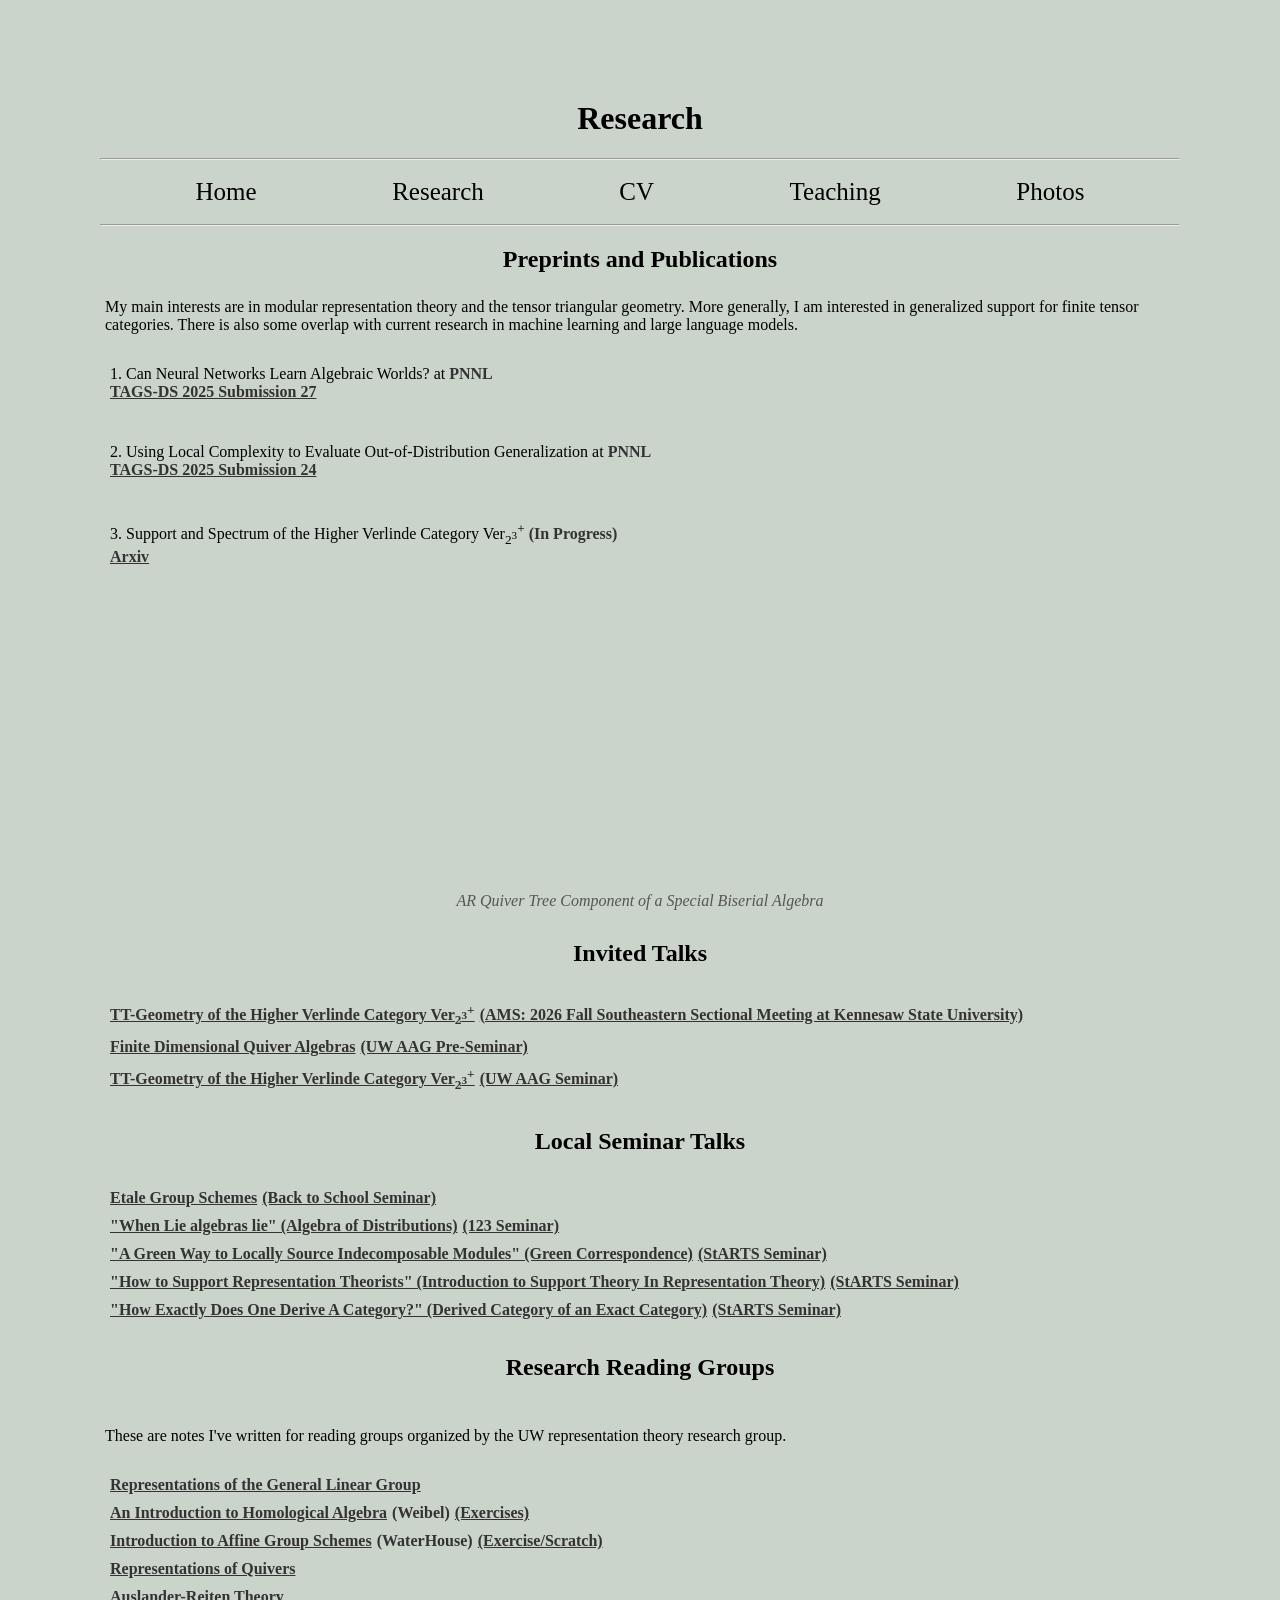
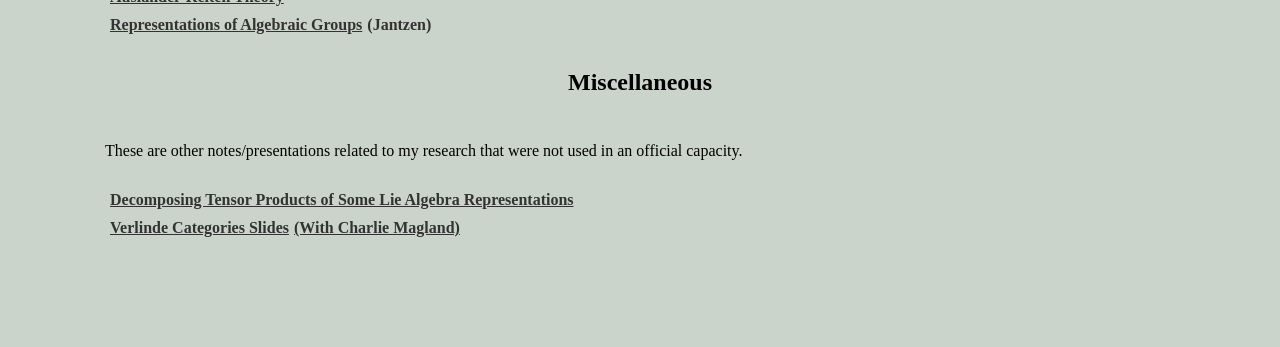
==== Research.html @ a93f71ac "Update Research.html" ====
<!DOCTYPE html>
<html lang="en">
<meta charset="UTF-8">
  
<head>
  <title>Andrew's Notes</title>
  <link rel="stylesheet" href="styles.css">
</head>
 

<body style="margin: 100px; background-color: #CBD4CB;">

  <h1 style="text-align: center;"> Research </h1>

  <hr />
  
<div class="nav">
    <a href="index.html" title="Home">Home</a>
    <a href="Research.html" title="Research">Research</a>
    <a href="CV_2024.pdf"> CV </a>
    <a href="Teaching/Teaching.html" title="Teaching">Teaching</a>
    <a href="Photos/Photos.html">Photos</a>
</div>
  <hr />

  <h2 style="text-align: center;"> Preprints and Publications </h2>
<div class="talk-titles">
  My main interests are in modular representation theory and the tensor triangular geometry. More generally, I am interested in generalized support for finite tensor categories.
  There is also some overlap with current research in machine learning and large language models.
  
  <div class="talk-titles">
    
    <p>
      1. Can Neural Networks Learn Algebraic Worlds? at <a href="https://www.pnnl.gov/pnnl-seattle"> PNNL </a> <br>
      
    <a href="https://openreview.net/forum?id=74Xpma3Lha"><u> TAGS-DS 2025 Submission 27 </u></a>
    </p>
    
    <p>
      2. Using Local Complexity to Evaluate Out-of-Distribution Generalization at <a href="https://www.pnnl.gov/pnnl-seattle"> PNNL </a> <br>

      <a href="https://openreview.net/forum?id=ykz6FVpWTy&referrer=%5Bthe%20profile%20of%20Henry%20Kvinge%5D(%2Fprofile%3Fid%3D~Henry_Kvinge1)"><u> TAGS-DS 2025 Submission 24 </u></a>
    </p>

    <p>
      3. Support and Spectrum of the Higher Verlinde Category Ver<sub>2<sup>3</sup></sub><sup>+</sup> <a href=""> (In Progress) </a> <br>

      <a href=""><u> Arxiv </u></a>
    </p>
  </div>
   <!-- <div style="display: flex; justify-content: center;">


      
    
   </div> -->

  <figure style="display: flex; flex-direction: column; align-items: center; margin: 0;">
  <iframe class="quiver-embed" src="https://q.uiver.app/#q=[base64]&embed" width="1100" height="285" style="border-radius: 8px; border: none;"></iframe>        
    
  <figcaption style="text-align: center; margin-top: 10px; font-style: italic; color: #555;">
    AR Quiver Tree Component of a Special Biserial Algebra
  </figcaption>
</figure>

  
  <h2 style="text-align: center;"> Invited Talks </h2>
<div class="talk-titles">
  
  <div class="talk-item">
    <a href=""><u> TT-Geometry of the Higher Verlinde Category Ver<sub>2<sup>3</sup></sub><sup>+</sup> </u></a>
    <a href="https://meetings.ams.org/math/fall2026se/meetingapp.cgi/Paper/63440"><u>(AMS: 2026 Fall Southeastern Sectional Meeting at Kennesaw State University)</u></a>
  </div>

  <div class="talk-item">
    <a href=""><u> Finite Dimensional Quiver Algebras </u></a>
    <a href=""><u>(UW AAG Pre-Seminar)</u></a>
  </div>
  
  <div class="talk-item">
    <a href=""><u> TT-Geometry of the Higher Verlinde Category Ver<sub>2<sup>3</sup></sub><sup>+</sup> </u></a>
    <a href=""><u>(UW AAG Seminar)</u></a>
  </div>

</div>

<h2 style="text-align: center;"> Local Seminar Talks </h2>
<div class="talk-titles">
  
  <div class="talk-item">
    <a href="Notes/etale_talk.pdf"><u> Etale Group Schemes </u></a>
    <a href="https://blu-bird.github.io/seminars/bts/"><u>(Back to School Seminar)</u></a>
  </div>

  <div class="talk-item">
    <a href=""><u> "When Lie algebras lie" (Algebra of Distributions) </u></a>
    <a href="https://sites.google.com/uw.edu/hning/1-2-3-seminar-2025"><u>(123 Seminar)</u></a>
  </div>

  <div class="talk-item">
    <a href="Notes/Green Correspondence.pdf"><u> "A Green Way to Locally Source Indecomposable Modules" (Green Correspondence) </u></a>
    <a href="https://sites.math.washington.edu/~justib8/StARTS/aut25.html#:~:text=Week%208%20(November,source%20indecomposable%20modules"><u>(StARTS Seminar)</u></a>
  </div>

  <div class="talk-item">
    <a href="Notes/Andrew_s_General_Exam_Presentation.pdf"><u> "How to Support Representation Theorists" (Introduction to Support Theory In Representation Theory) </u></a>
    <a href="https://sites.math.washington.edu/~justib8/StARTS/win26.html#:~:text=Week%205%20(February,Support%20Representation%20Theorists"><u>(StARTS Seminar)</u></a>
  </div>
  
  
  <div class="talk-item">
    <a href="Notes/Derived_Exact_Cat.pdf"><u> "How Exactly Does One Derive A Category?" (Derived Category of an Exact Category) </u></a>
    <a href="https://sites.math.washington.edu/~justib8/StARTS/spr26.html#:~:text=Week%205%20(April,Derive%20a%20Category%3F"><u>(StARTS Seminar)</u></a>
  </div>

</div>

    

  <h2 style="text-align: center;"> Research Reading Groups </h2>
  <p>These are notes I've written for reading groups organized by the UW representation theory research group.</p>
    <div class="talk-titles">
      <!--z<a href=""><u> Representations of the Symmetric Group </u></a> -->
      <a href="Notes/gln-reps.pdf"><u> Representations of the General Linear Group </u></a>
      <div class="talk-item">
        <a href="Notes/weibel-notes.pdf"><u> An Introduction to Homological Algebra </u></a>
        <a>(Weibel)</a>
        <a href="Notes/weibel-exercises.pdf"><u>(Exercises)</u></a>
      </div>
      <div class="talk-item">
        <a href="Notes/waterhouse_notes.pdf"><u> Introduction to Affine Group Schemes </u></a>
        <a>(WaterHouse)</a>
        <a href="Notes/water-exercises.pdf"><u>(Exercise/Scratch)</u></a>
      </div>
      <a href="Notes/quivers.pdf"><u> Representations of Quivers </u></a>
      <a href="Notes/ar-theory.pdf"><u> Auslander-Reiten Theory </u></a>
      <div class="talk-item">
        <a href="Notes/jantzen.pdf"><u> Representations of Algebraic Groups </u></a>
        <a>(Jantzen)</a>
      </div>
    </div>

  <h2 style="text-align: center;"> Miscellaneous </u></a></h2>
  <p>These are other notes/presentations related to my research that were not used in an official capacity.</p>
    <div class="talk-titles">
      <a href="Notes/tensor_decomp.pdf"><u> Decomposing Tensor Products of Some Lie Algebra Representations </u></a>
    <div class="talk-item">
      <a href="Notes/Verlinde_Categories_Notes.pdf"><u> Verlinde Categories Slides </u></a>
      <a href="https://charlie.magland.org/"><u>(With Charlie Magland)</u></a>
    </div>
    </div>
</div>

  </div>
</body>
</html>
---- styles.css ----
.photo-grid {
    display: grid;
    grid-template-columns: 1fr 1fr;
    gap: 30px;
}

.photo-item {
    text-align: center;
}

.photo-item img {
    width: 450px;
    max-width: 100%;
    height: auto;
}
/* Main collage container */
.collage {
    display: grid;

    /* Responsive columns */
    grid-template-columns: repeat(auto-fill, minmax(250px, 1fr));

    /* Base row height */
    grid-auto-rows: 180px;

    /* Space between images */
    gap: 10px;

    /* Space around page edges */
    padding: 10px;

    box-sizing: border-box;
}

/* Images */
.collage img {
    width: 100%;
    height: 100%;

    object-fit: cover;

    border-radius: 10px;

    display: block;
}

/* Different image shapes */
.wide {
    grid-column: span 2;
}

.tall {
    grid-row: span 2;
}

.big {
    grid-column: span 2;
    grid-row: span 2;
}

.imageflex {
  display: flex;
  align-items: flex-start;
  gap: 40px;
  max-width: 900px;
  margin: 10px auto;
}

.imgContainer{
    float:left;
}

.text-block {
  flex: 1;
}

.imageflex img {
  object-fit: cover;
}

.nav {
    display: flex;
    justify-content: space-evenly; /* Equal space around all items */
    align-items: center;
    color: var(--text-color);
    font-size: 25px;
    font-family: 'Manrope'
    font-style: normal;
    width: 100%;
    padding: 10px 0;
    text-align: center;
}

.nav a {
    text-decoration: none;
    color: inherit;
    display: flex;
    align-items: center;
    gap: 8px; /* space between img and text */
}

.nav a:not(:last-child) {
    border-right: 1px solid var(--text-color);
    padding-right: 20px;
    margin-right: 20px;
}





.talk-titles {
  display: flex;
  flex-direction: column;
  gap: 10px;
  padding: 5px 5px 5px 5px;/* Adds space between links */
  
}

/* background-color: #B0B5B0; */

.talk-titles a {
  text-decoration: none;
  color: #333;
  font-weight: bold;
 }

  /* */





.link-row {
  display: flex;
  justify-content: space-between;
  padding: 0px 50px 5px 50px;
}

/*   background-color: #f0f0f0; */

/* Make each section inside the row a column */
.link-row > div {
  display: flex;
  flex-direction: column;
  align-items: center;
}

/* Stack links vertically */
.link-column {
  display: flex;
  flex-direction: column;
  gap: 5px;
  padding: 0px 5px 15px 5px;/* Adds space between links */
}

.link-row a {
  text-decoration: none;
  color: #333;
  font-weight: bold;
}



.talk-item {
  display: flex;
  align-items: center;
  gap: 5px;
}

.link-row-header {
  display: flex;
  justify-content: space-between;
  padding: 5px 40px;
}

.link-row-header a {
  text-decoration: none;
  color: #333;
  font-weight: bold;
  font-size: 16px; /* <-- Add this line */
}
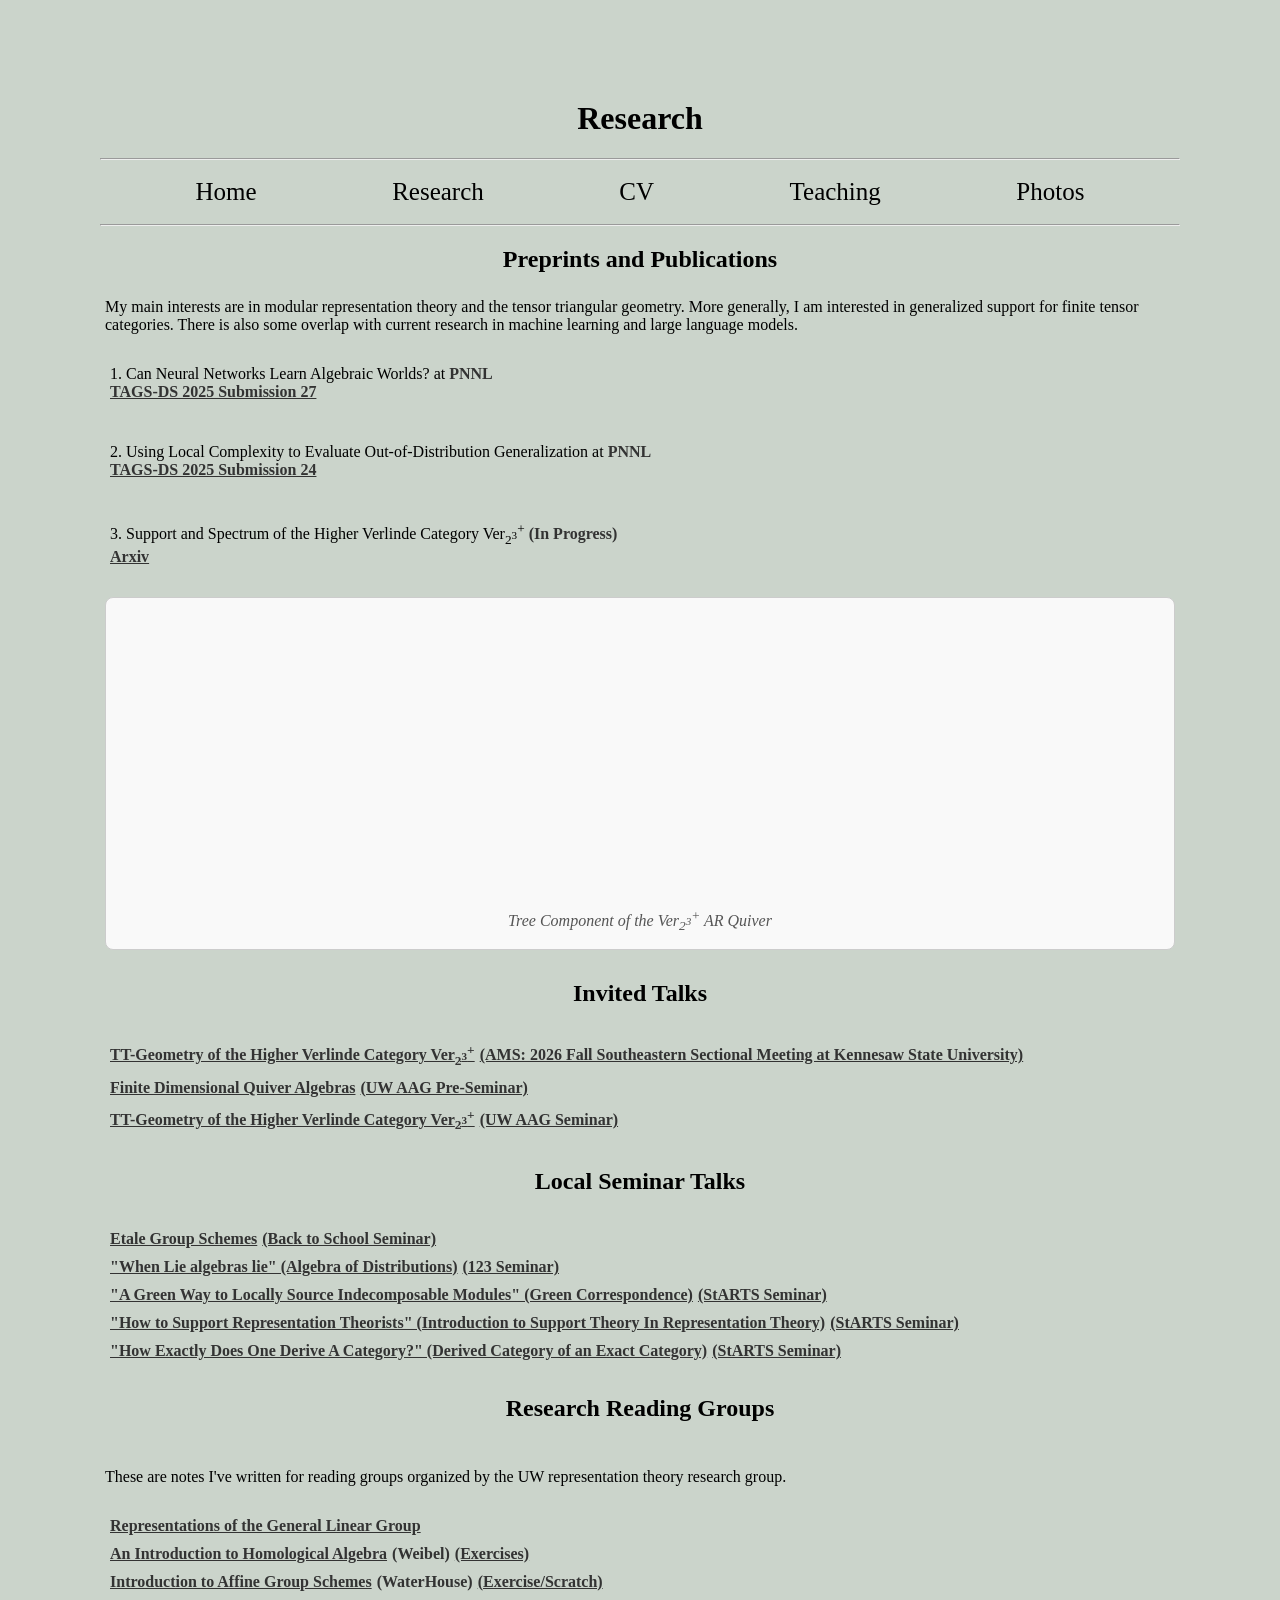
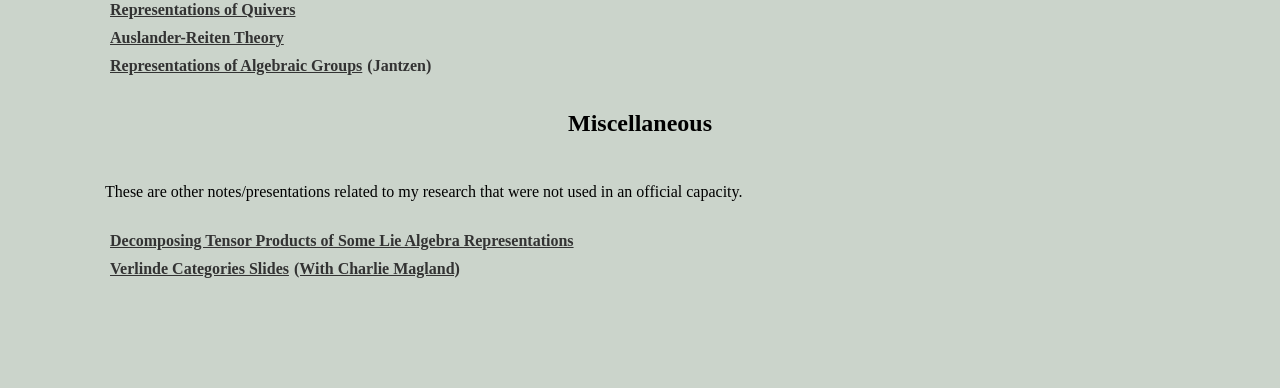
==== commit a0e2fc00: "Update Research.html" ====
--- a/Research.html
+++ b/Research.html
@@ -55,11 +55,11 @@
     
    </div> -->
 
-  <figure style="display: flex; flex-direction: column; align-items: center; margin: 0;">
+  <figure style="display: flex; flex-direction: column; align-items: center; margin: 0; padding: 15px; border: 1px solid #ccc; border-radius: 8px; background-color: #f9f9f9; max-width: fit-content;">
   <iframe class="quiver-embed" src="https://q.uiver.app/#q=[base64]&embed" width="1100" height="285" style="border-radius: 8px; border: none;"></iframe>        
     
   <figcaption style="text-align: center; margin-top: 10px; font-style: italic; color: #555;">
-    AR Quiver Tree Component of a Special Biserial Algebra
+    Tree Component of the Ver<sub>2<sup>3</sup></sub><sup>+</sup> AR Quiver
   </figcaption>
 </figure>
 
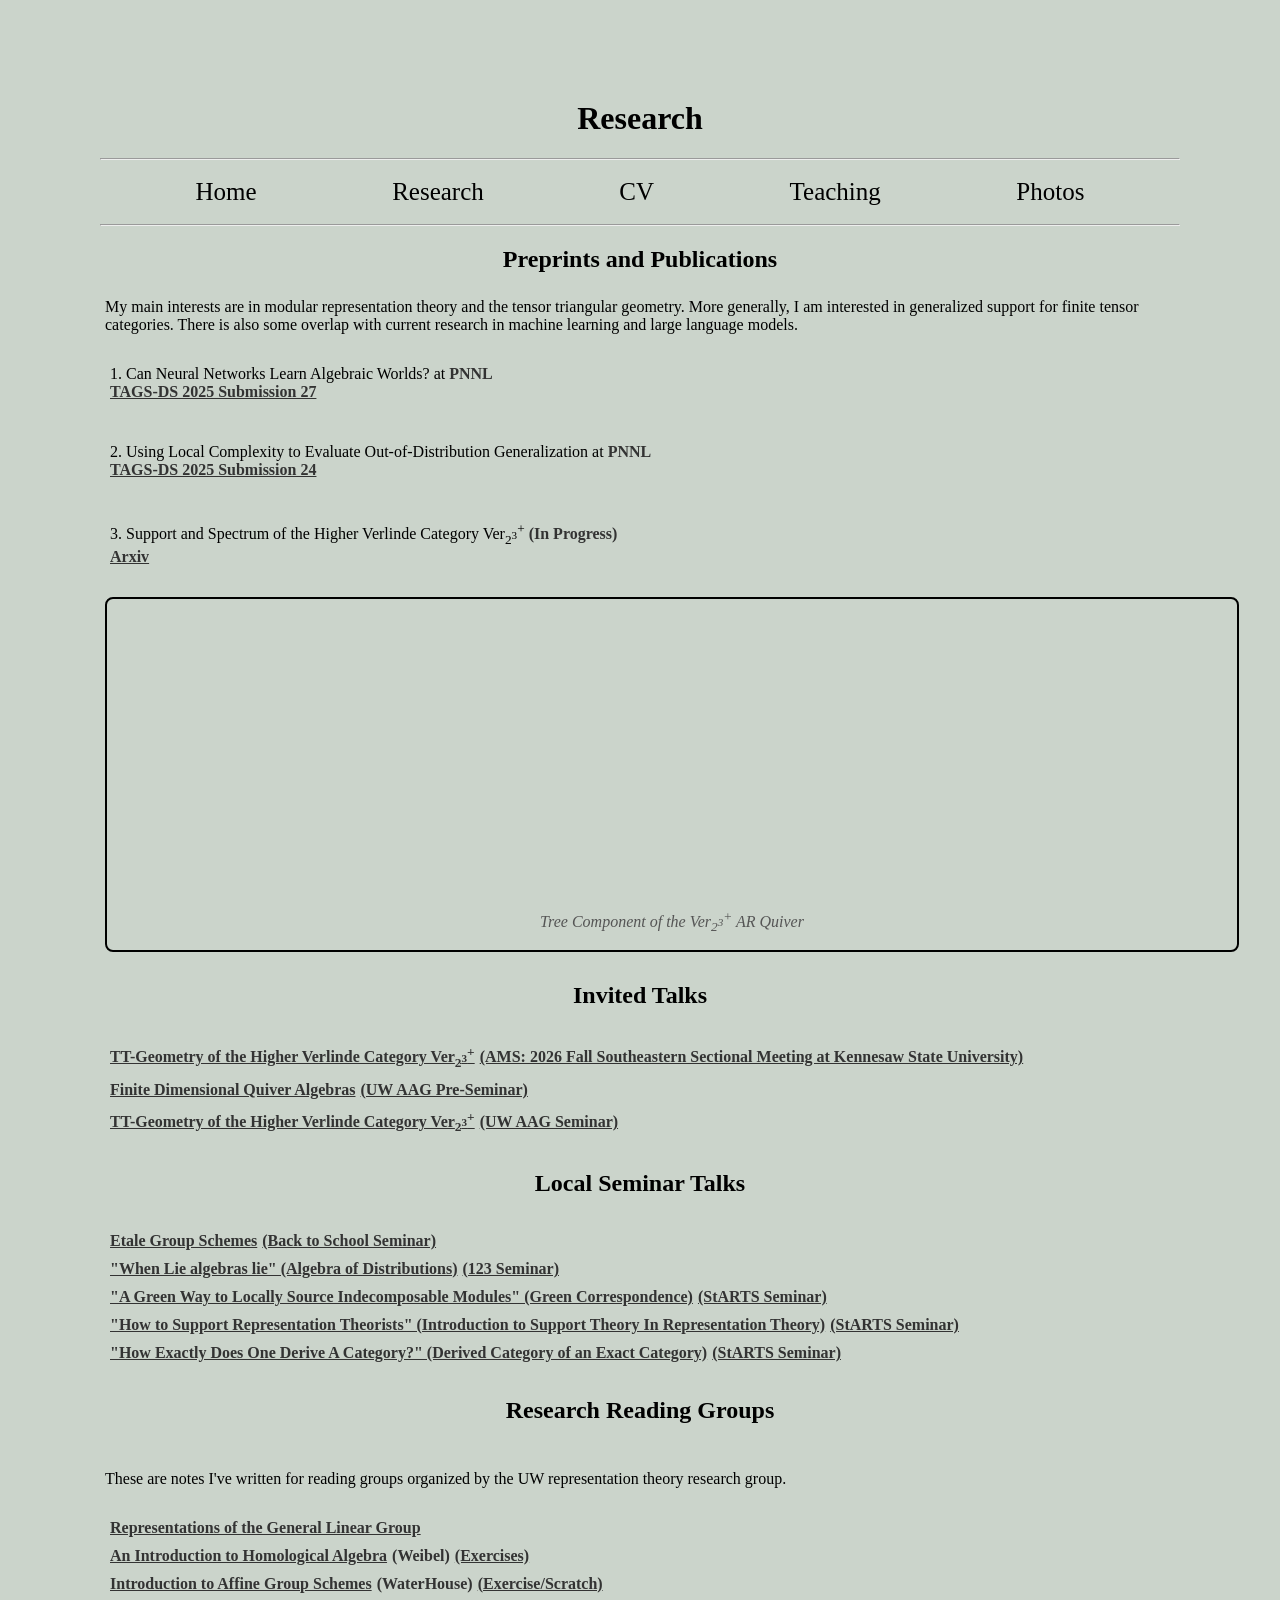
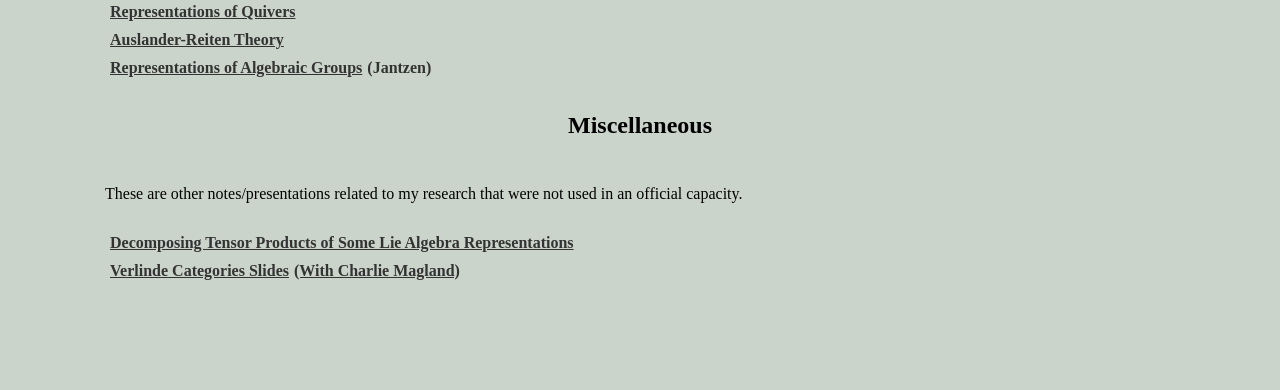
==== commit cd3e0e89: "Update Research.html" ====
--- a/Research.html
+++ b/Research.html
@@ -5,6 +5,47 @@
 <head>
   <title>Andrew's Notes</title>
   <link rel="stylesheet" href="styles.css">
+
+  <style>
+    :root {
+      --pair-gap: 30px;     /* space between the two side-by-side iframes */
+      --figure-gap: 60px;   /* space between the first figure and the pair figure */
+    }
+
+    figure.demo {
+      display: flex;
+      flex-direction: column;
+      align-items: center;
+      margin: 0 auto;
+      padding: 15px;
+      border: 2px solid #000000;
+      border-radius: 8px;
+      max-width: fit-content;
+    }
+
+    figure.demo + figure.demo {
+      margin-top: var(--figure-gap);
+    }
+
+    figure.demo iframe {
+      border: 1px solid #e4e4e4;
+      border-radius: 4px;
+    }
+
+    .iframe-row {
+      display: flex;
+      gap: var(--pair-gap);
+      justify-content: center;
+      flex-wrap: wrap;      /* stacks the two iframes on narrow screens */
+    }
+
+    figure.demo figcaption {
+      text-align: center;
+      margin-top: 10px;
+      font-style: italic;
+      color: #555;
+    }
+  </style>
 </head>
  
 
@@ -55,13 +96,13 @@
     
    </div> -->
 
-  <figure style="display: flex; flex-direction: column; align-items: center; margin: 0; padding: 15px; border: 1px solid #ccc; border-radius: 8px; background-color: #f9f9f9; max-width: fit-content;">
-  <iframe class="quiver-embed" src="https://q.uiver.app/#q=[base64]&embed" width="1100" height="285" style="border-radius: 8px; border: none;"></iframe>        
+
+  <figure class="demo">
+    <iframe class="quiver-embed" src="https://q.uiver.app/#q=[base64]&embed" width="1100" height="285" style="border-radius: 8px; border: none;"></iframe>        
     
-  <figcaption style="text-align: center; margin-top: 10px; font-style: italic; color: #555;">
-    Tree Component of the Ver<sub>2<sup>3</sup></sub><sup>+</sup> AR Quiver
-  </figcaption>
-</figure>
+    <figcaption>Tree Component of the Ver<sub>2<sup>3</sup></sub><sup>+</sup> AR Quiver</figcaption>
+  </figure>
+
 
   
   <h2 style="text-align: center;"> Invited Talks </h2>
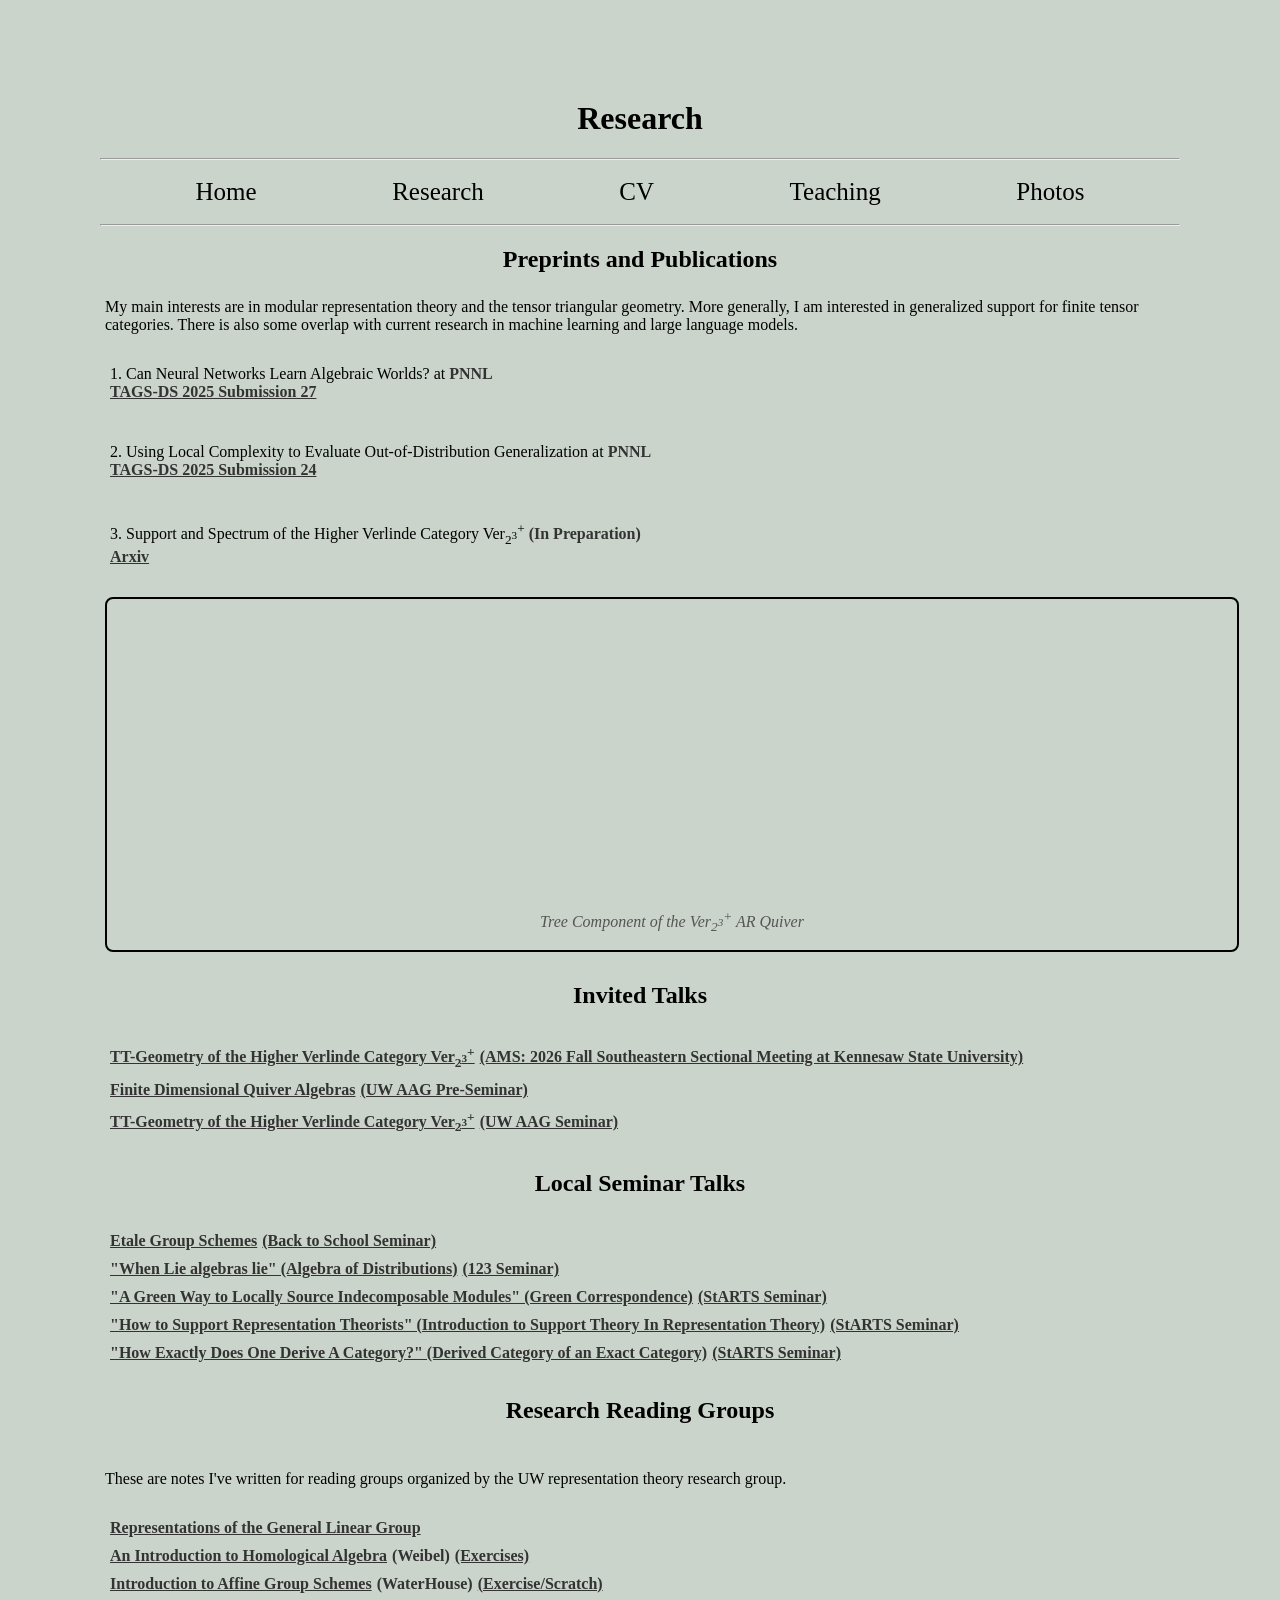
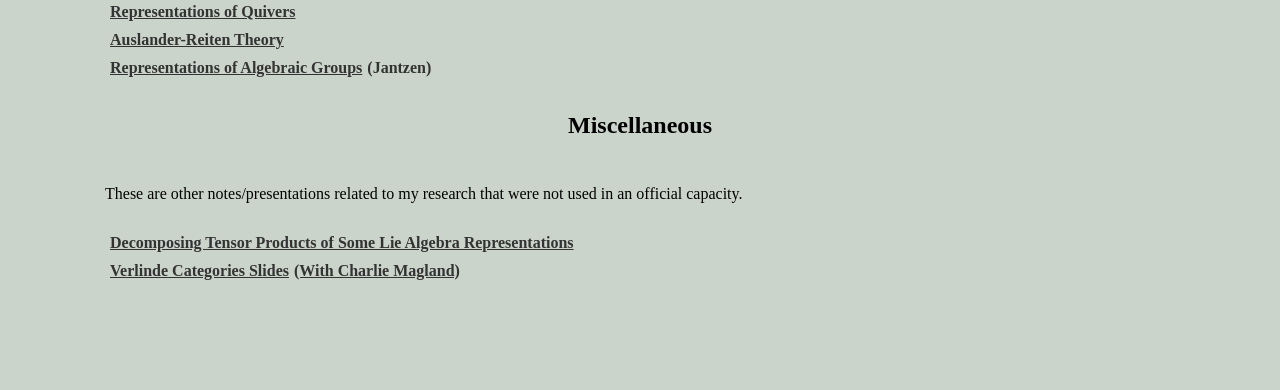
==== commit 1e1aa2d6: "Update Research.html" ====
--- a/Research.html
+++ b/Research.html
@@ -84,7 +84,7 @@
     </p>
 
     <p>
-      3. Support and Spectrum of the Higher Verlinde Category Ver<sub>2<sup>3</sup></sub><sup>+</sup> <a href=""> (In Progress) </a> <br>
+      3. Support and Spectrum of the Higher Verlinde Category Ver<sub>2<sup>3</sup></sub><sup>+</sup> <a href=""> (In Preparation) </a> <br>
 
       <a href=""><u> Arxiv </u></a>
     </p>
@@ -109,7 +109,7 @@
 <div class="talk-titles">
   
   <div class="talk-item">
-    <a href=""><u> TT-Geometry of the Higher Verlinde Category Ver<sub>2<sup>3</sup></sub><sup>+</sup> </u></a>
+    <a href="AMS_Talk_Slider.pdf"><u> TT-Geometry of the Higher Verlinde Category Ver<sub>2<sup>3</sup></sub><sup>+</sup> </u></a>
     <a href="https://meetings.ams.org/math/fall2026se/meetingapp.cgi/Paper/63440"><u>(AMS: 2026 Fall Southeastern Sectional Meeting at Kennesaw State University)</u></a>
   </div>
 
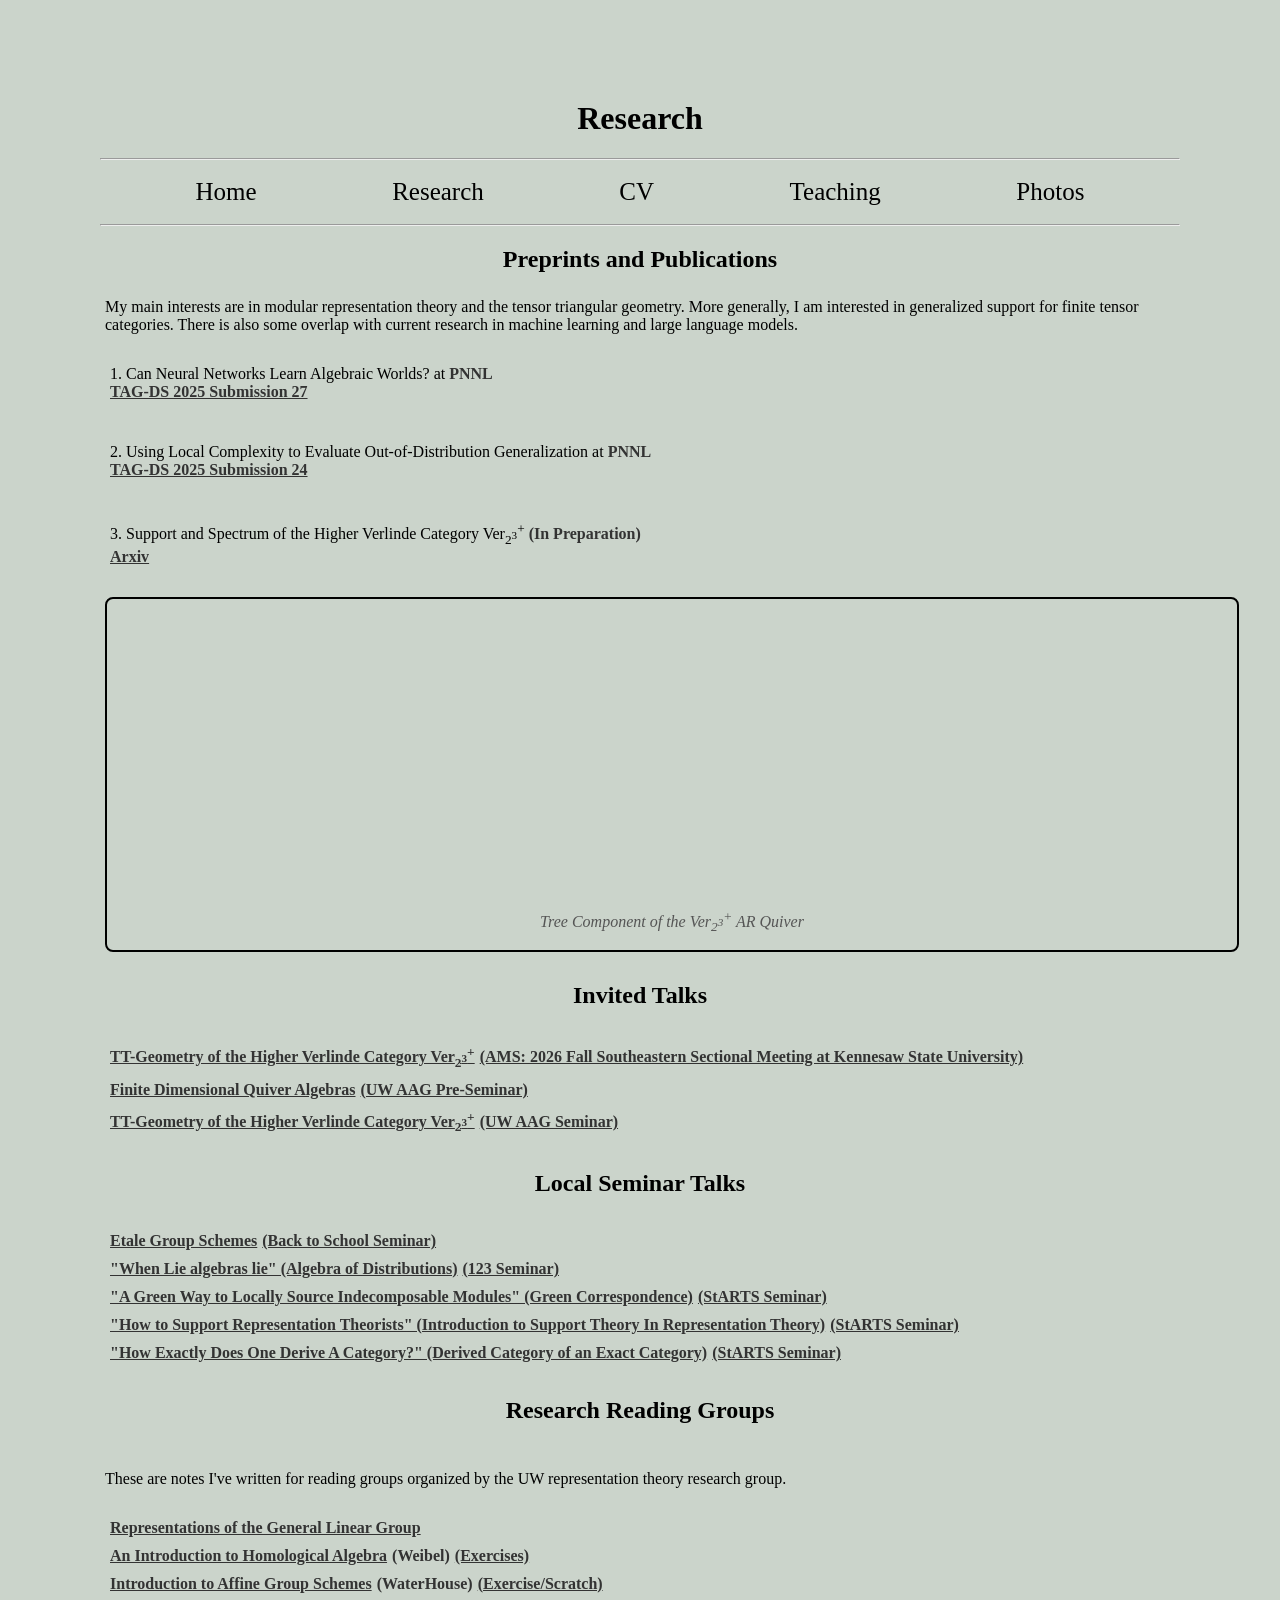
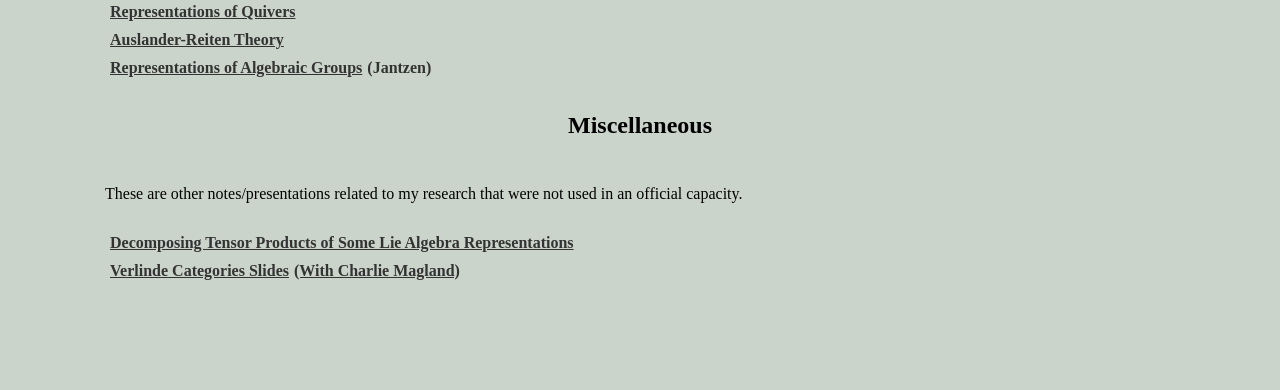
==== commit fa25692d: "Update Research.html" ====
--- a/Research.html
+++ b/Research.html
@@ -74,13 +74,13 @@
     <p>
       1. Can Neural Networks Learn Algebraic Worlds? at <a href="https://www.pnnl.gov/pnnl-seattle"> PNNL </a> <br>
       
-    <a href="https://openreview.net/forum?id=74Xpma3Lha"><u> TAGS-DS 2025 Submission 27 </u></a>
+    <a href="https://openreview.net/forum?id=74Xpma3Lha"><u> TAG-DS 2025 Submission 27 </u></a>
     </p>
     
     <p>
       2. Using Local Complexity to Evaluate Out-of-Distribution Generalization at <a href="https://www.pnnl.gov/pnnl-seattle"> PNNL </a> <br>
 
-      <a href="https://openreview.net/forum?id=ykz6FVpWTy&referrer=%5Bthe%20profile%20of%20Henry%20Kvinge%5D(%2Fprofile%3Fid%3D~Henry_Kvinge1)"><u> TAGS-DS 2025 Submission 24 </u></a>
+      <a href="https://openreview.net/forum?id=ykz6FVpWTy&referrer=%5Bthe%20profile%20of%20Henry%20Kvinge%5D(%2Fprofile%3Fid%3D~Henry_Kvinge1)"><u> TAG-DS 2025 Submission 24 </u></a>
     </p>
 
     <p>
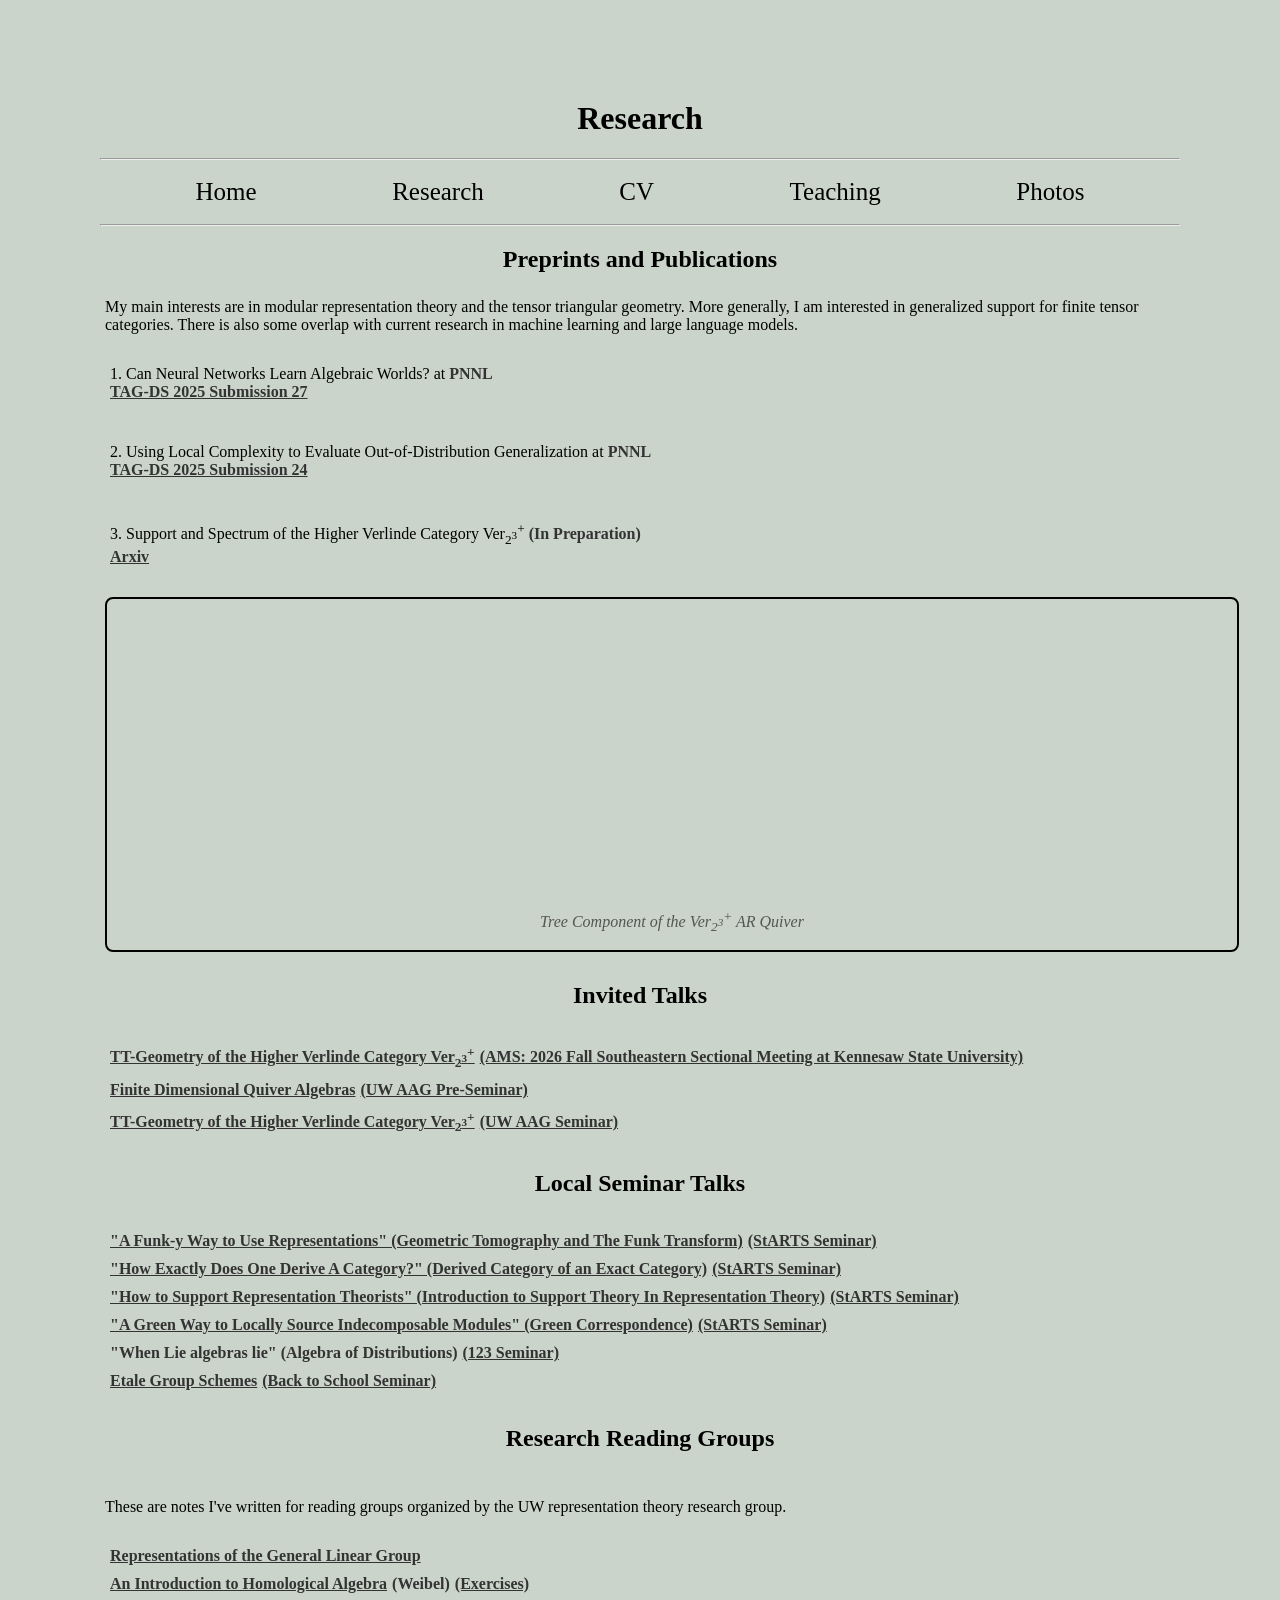
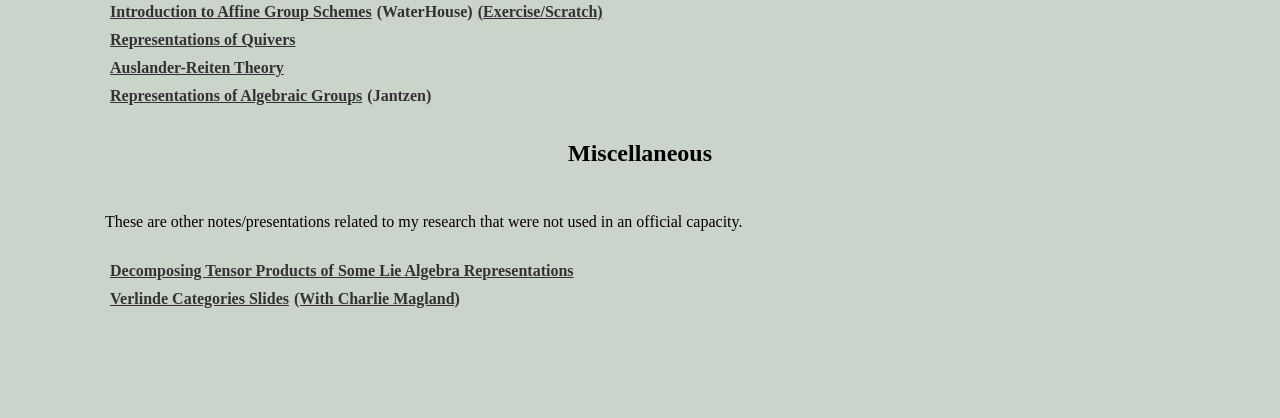
==== commit 6950fbe8: "Update Research.html" ====
--- a/Research.html
+++ b/Research.html
@@ -109,18 +109,18 @@
 <div class="talk-titles">
   
   <div class="talk-item">
-    <a href="AMS_Talk_Slider.pdf"><u> TT-Geometry of the Higher Verlinde Category Ver<sub>2<sup>3</sup></sub><sup>+</sup> </u></a>
+    <a href="AMS_Talk_Slides.pdf"><u> TT-Geometry of the Higher Verlinde Category Ver<sub>2<sup>3</sup></sub><sup>+</sup> </u></a>
     <a href="https://meetings.ams.org/math/fall2026se/meetingapp.cgi/Paper/63440"><u>(AMS: 2026 Fall Southeastern Sectional Meeting at Kennesaw State University)</u></a>
   </div>
 
   <div class="talk-item">
-    <a href=""><u> Finite Dimensional Quiver Algebras </u></a>
-    <a href=""><u>(UW AAG Pre-Seminar)</u></a>
+    <a href="Teaching/Notes/FinDimAlg.pdf"><u> Finite Dimensional Quiver Algebras </u></a>
+    <a href="https://math.washington.edu/events/series/algebra-and-algebraic-geometry-seminar"><u>(UW AAG Pre-Seminar)</u></a>
   </div>
   
   <div class="talk-item">
     <a href=""><u> TT-Geometry of the Higher Verlinde Category Ver<sub>2<sup>3</sup></sub><sup>+</sup> </u></a>
-    <a href=""><u>(UW AAG Seminar)</u></a>
+    <a href="https://math.washington.edu/events/series/algebra-and-algebraic-geometry-seminar"><u>(UW AAG Seminar)</u></a>
   </div>
 
 </div>
@@ -128,30 +128,35 @@
 <h2 style="text-align: center;"> Local Seminar Talks </h2>
 <div class="talk-titles">
   
-  <div class="talk-item">
-    <a href="Notes/etale_talk.pdf"><u> Etale Group Schemes </u></a>
+ 
+  <div class="talk-item">
+    <a href="Teaching/Notes/tomography.pdf"><u> "A Funk-y Way to Use Representations" (Geometric Tomography and The Funk Transform) </u></a>
+    <a href="https://sites.math.washington.edu/~wallred/StARTS/aut26.html"><u>(StARTS Seminar)</u></a>
+  </div>
+  
+  <div class="talk-item">
+    <a href="Teaching/Notes/Derived_Exact_Cat.pdf"><u> "How Exactly Does One Derive A Category?" (Derived Category of an Exact Category) </u></a>
+    <a href="https://sites.math.washington.edu/~justib8/StARTS/spr26.html#:~:text=Week%205%20(April,Derive%20a%20Category%3F"><u>(StARTS Seminar)</u></a>
+  </div>
+
+  <div class="talk-item">
+    <a href="Teaching/Notes/Andrew_s_General_Exam_Presentation.pdf"><u> "How to Support Representation Theorists" (Introduction to Support Theory In Representation Theory) </u></a>
+    <a href="https://sites.math.washington.edu/~justib8/StARTS/win26.html#:~:text=Week%205%20(February,Support%20Representation%20Theorists"><u>(StARTS Seminar)</u></a>
+  </div>
+
+   <div class="talk-item">
+    <a href="Teaching/Notes/Green Correspondence.pdf"><u> "A Green Way to Locally Source Indecomposable Modules" (Green Correspondence) </u></a>
+    <a href="https://sites.math.washington.edu/~justib8/StARTS/aut25.html#:~:text=Week%208%20(November,source%20indecomposable%20modules"><u>(StARTS Seminar)</u></a>
+  </div>
+
+  <div class="talk-item">
+    <a href=""> "When Lie algebras lie" (Algebra of Distributions) </a>
+    <a href="https://sites.google.com/uw.edu/hning/1-2-3-seminar-2025"><u>(123 Seminar)</u></a>
+  </div>
+
+   <div class="talk-item">
+    <a href="Teaching/Notes/etale_talk.pdf"><u> Etale Group Schemes </u></a>
     <a href="https://blu-bird.github.io/seminars/bts/"><u>(Back to School Seminar)</u></a>
-  </div>
-
-  <div class="talk-item">
-    <a href=""><u> "When Lie algebras lie" (Algebra of Distributions) </u></a>
-    <a href="https://sites.google.com/uw.edu/hning/1-2-3-seminar-2025"><u>(123 Seminar)</u></a>
-  </div>
-
-  <div class="talk-item">
-    <a href="Notes/Green Correspondence.pdf"><u> "A Green Way to Locally Source Indecomposable Modules" (Green Correspondence) </u></a>
-    <a href="https://sites.math.washington.edu/~justib8/StARTS/aut25.html#:~:text=Week%208%20(November,source%20indecomposable%20modules"><u>(StARTS Seminar)</u></a>
-  </div>
-
-  <div class="talk-item">
-    <a href="Notes/Andrew_s_General_Exam_Presentation.pdf"><u> "How to Support Representation Theorists" (Introduction to Support Theory In Representation Theory) </u></a>
-    <a href="https://sites.math.washington.edu/~justib8/StARTS/win26.html#:~:text=Week%205%20(February,Support%20Representation%20Theorists"><u>(StARTS Seminar)</u></a>
-  </div>
-  
-  
-  <div class="talk-item">
-    <a href="Notes/Derived_Exact_Cat.pdf"><u> "How Exactly Does One Derive A Category?" (Derived Category of an Exact Category) </u></a>
-    <a href="https://sites.math.washington.edu/~justib8/StARTS/spr26.html#:~:text=Week%205%20(April,Derive%20a%20Category%3F"><u>(StARTS Seminar)</u></a>
   </div>
 
 </div>
@@ -162,21 +167,21 @@
   <p>These are notes I've written for reading groups organized by the UW representation theory research group.</p>
     <div class="talk-titles">
       <!--z<a href=""><u> Representations of the Symmetric Group </u></a> -->
-      <a href="Notes/gln-reps.pdf"><u> Representations of the General Linear Group </u></a>
+      <a href="Teaching/Notes/gln-reps.pdf"><u> Representations of the General Linear Group </u></a>
       <div class="talk-item">
-        <a href="Notes/weibel-notes.pdf"><u> An Introduction to Homological Algebra </u></a>
+        <a href="Teaching/Notes/weibel-notes.pdf"><u> An Introduction to Homological Algebra </u></a>
         <a>(Weibel)</a>
-        <a href="Notes/weibel-exercises.pdf"><u>(Exercises)</u></a>
+        <a href="Teaching/Notes/weibel-exercises.pdf"><u>(Exercises)</u></a>
       </div>
       <div class="talk-item">
         <a href="Notes/waterhouse_notes.pdf"><u> Introduction to Affine Group Schemes </u></a>
         <a>(WaterHouse)</a>
-        <a href="Notes/water-exercises.pdf"><u>(Exercise/Scratch)</u></a>
+        <a href="Teaching/Notes/water-exercises.pdf"><u>(Exercise/Scratch)</u></a>
       </div>
-      <a href="Notes/quivers.pdf"><u> Representations of Quivers </u></a>
-      <a href="Notes/ar-theory.pdf"><u> Auslander-Reiten Theory </u></a>
+      <a href="Teaching/Notes/quivers.pdf"><u> Representations of Quivers </u></a>
+      <a href=Teaching/"Notes/ar-theory.pdf"><u> Auslander-Reiten Theory </u></a>
       <div class="talk-item">
-        <a href="Notes/jantzen.pdf"><u> Representations of Algebraic Groups </u></a>
+        <a href="Teaching/Notes/jantzen.pdf"><u> Representations of Algebraic Groups </u></a>
         <a>(Jantzen)</a>
       </div>
     </div>
@@ -184,9 +189,9 @@
   <h2 style="text-align: center;"> Miscellaneous </u></a></h2>
   <p>These are other notes/presentations related to my research that were not used in an official capacity.</p>
     <div class="talk-titles">
-      <a href="Notes/tensor_decomp.pdf"><u> Decomposing Tensor Products of Some Lie Algebra Representations </u></a>
+      <a href="Teaching/Notes/tensor_decomp.pdf"><u> Decomposing Tensor Products of Some Lie Algebra Representations </u></a>
     <div class="talk-item">
-      <a href="Notes/Verlinde_Categories_Notes.pdf"><u> Verlinde Categories Slides </u></a>
+      <a href="Teaching/Notes/Verlinde_Categories_Notes.pdf"><u> Verlinde Categories Slides </u></a>
       <a href="https://charlie.magland.org/"><u>(With Charlie Magland)</u></a>
     </div>
     </div>
